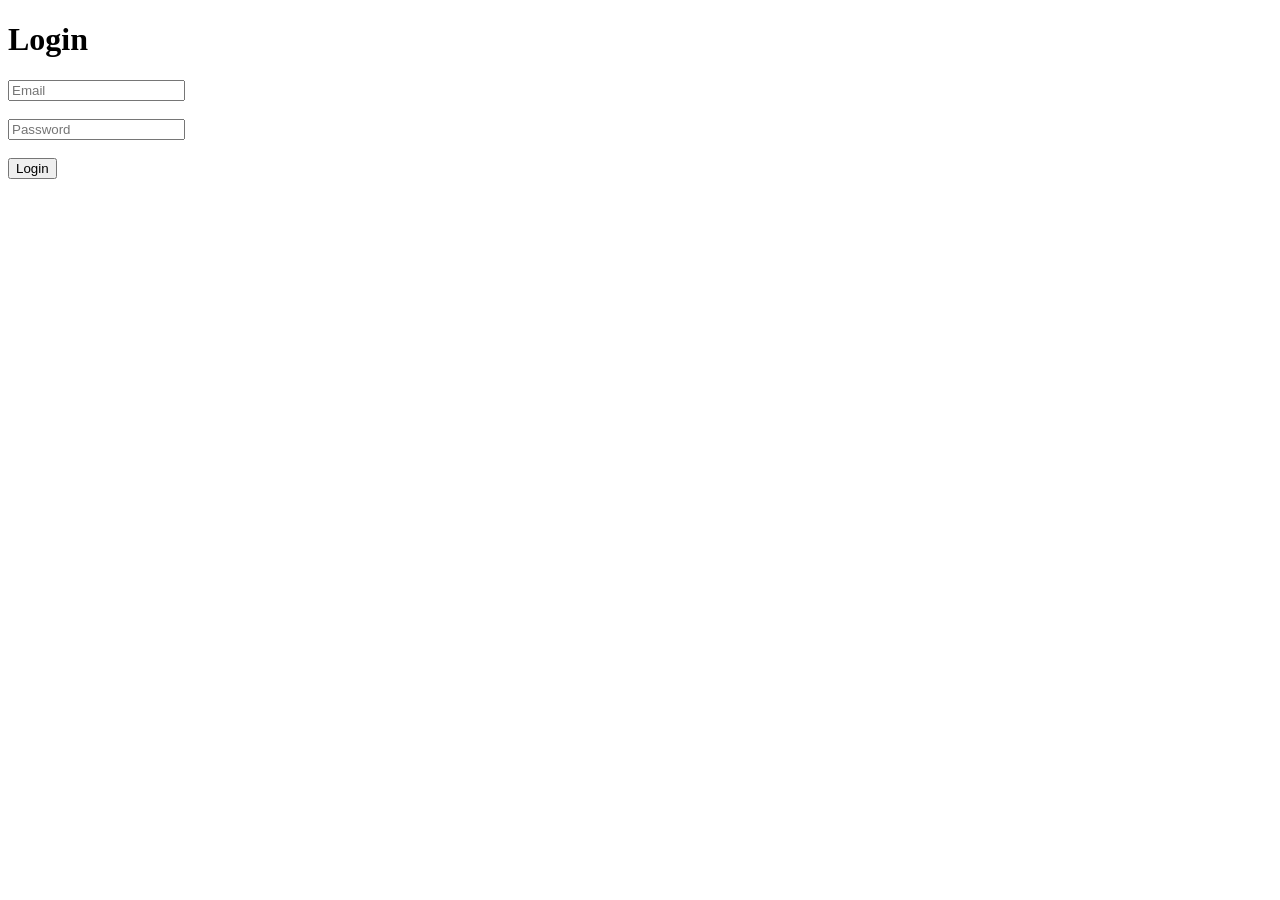
==== templates/login.html @ fea8344c "Day 14 completed - Multi-user support" ====
<!DOCTYPE html>
<html>
<head>
    <title>Login</title>
</head>

<body>

<h1>Login</h1>

<form method="POST">

    <input
        type="email"
        name="email"
        placeholder="Email"
        required>

    <br><br>

    <input
        type="password"
        name="password"
        placeholder="Password"
        required>

    <br><br>

    <button type="submit">
        Login
    </button>

</form>

</body>
</html>
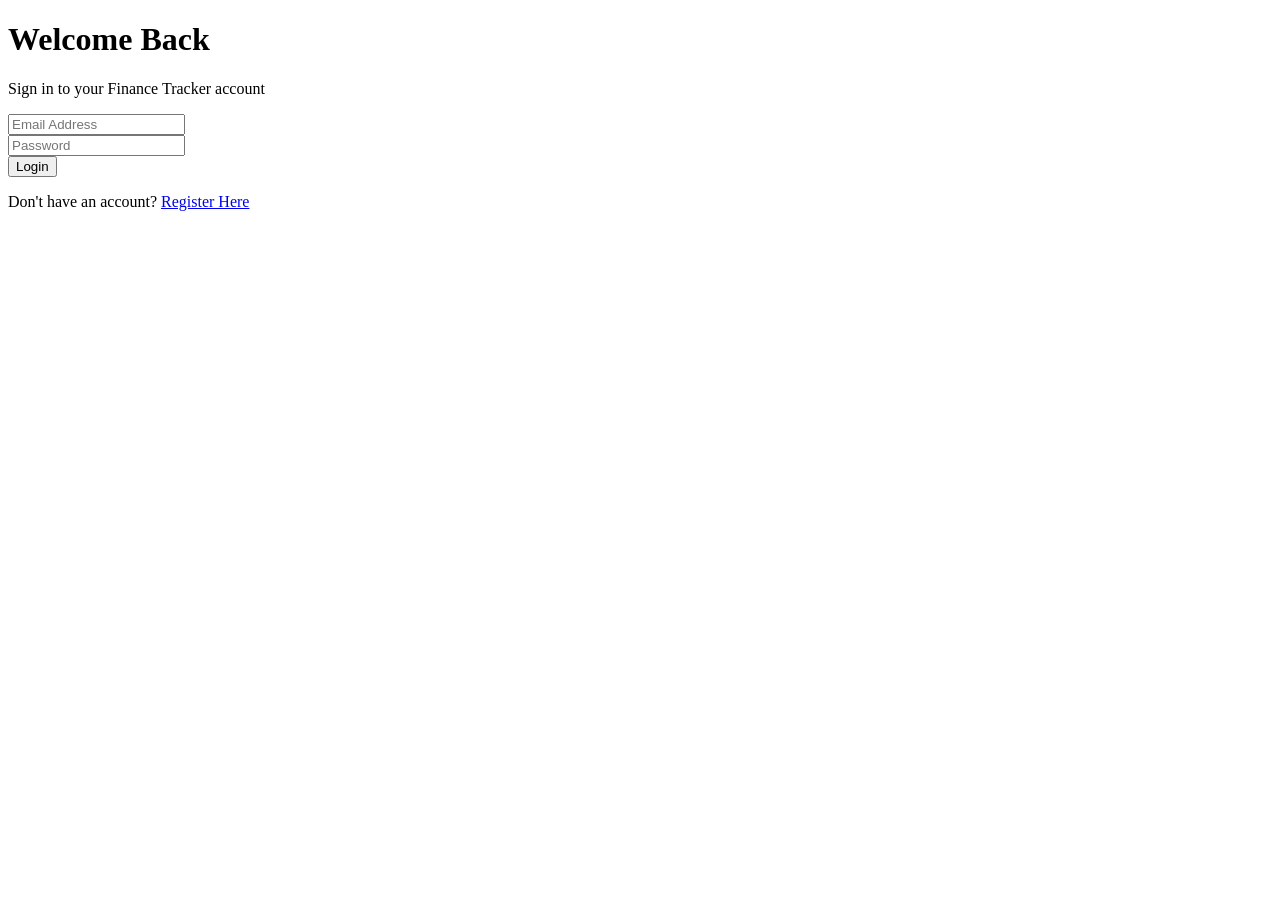
==== commit c55e2551: "FinanceTracker v1.1 release" ====
--- a/templates/login.html
+++ b/templates/login.html
@@ -1,36 +1,49 @@
 <!DOCTYPE html>
-<html>
+<html lang="en">
 <head>
+    <meta charset="UTF-8">
+    <meta name="viewport" content="width=device-width, initial-scale=1.0">
     <title>Login</title>
+    <link rel="stylesheet" href="{{ url_for('static', filename='css/login.css') }}">
 </head>
-
 <body>
 
-<h1>Login</h1>
+    <div class="login-card">
+        
+        <div class="card-header">
+            <h1>Welcome Back</h1>
+            <p>Sign in to your Finance Tracker account</p>
+        </div>
 
-<form method="POST">
+        <form method="POST">
 
-    <input
-        type="email"
-        name="email"
-        placeholder="Email"
-        required>
+            <div class="input-group">
+                <input 
+                    type="email" 
+                    name="email" 
+                    placeholder="Email Address" 
+                    required>
+            </div>
 
-    <br><br>
+            <div class="input-group">
+                <input 
+                    type="password" 
+                    name="password" 
+                    placeholder="Password" 
+                    required>
+            </div>
 
-    <input
-        type="password"
-        name="password"
-        placeholder="Password"
-        required>
+            <button type="submit" class="login-btn">
+                Login
+            </button>
 
-    <br><br>
+        </form>
 
-    <button type="submit">
-        Login
-    </button>
+        <div class="card-footer">
+            <p>Don't have an account? <a href="/register" class="register-link">Register Here</a></p>
+        </div>
 
-</form>
+    </div>
 
 </body>
 </html>
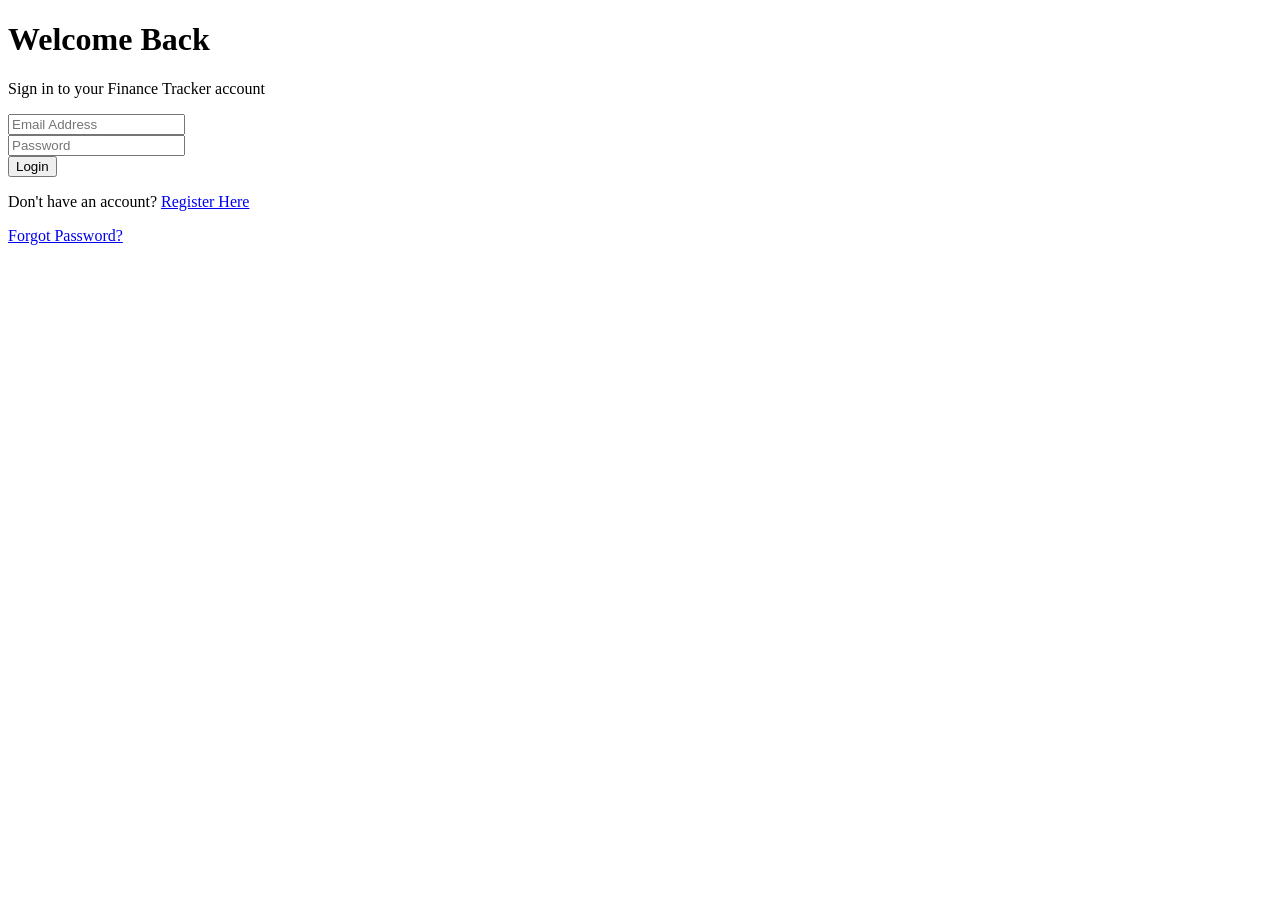
==== commit 06537b1c: "Feat: Complete finance tracker layout and fix password reset styling" ====
--- a/templates/login.html
+++ b/templates/login.html
@@ -41,7 +41,10 @@
 
         <div class="card-footer">
             <p>Don't have an account? <a href="/register" class="register-link">Register Here</a></p>
+            <p><a href="/forgot-password">Forgot Password?</a></p>
         </div>
+        
+        
 
     </div>
 
